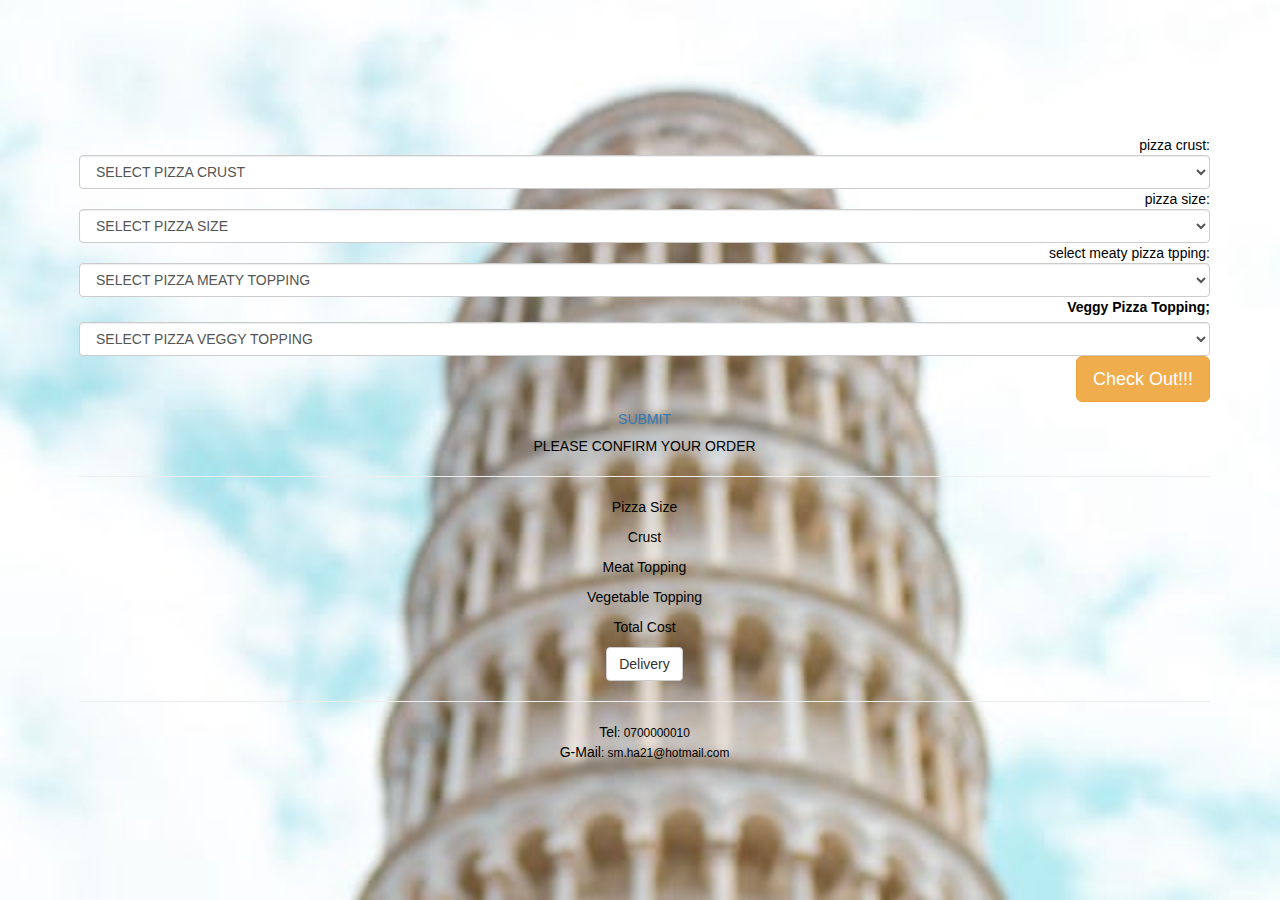
==== index.html @ 12dfc72f "adeed navbar to html" ====
<!DOCTYPE html>
<html>

<head>
	<title>Pizza</title>
	<link rel="stylesheet" type="text/css" href="css/style.css">
	<link rel="stylesheet" type="text/css" href="https://maxcdn.bootstrapcdn.com/bootstrap/3.3.5/css/bootstrap.min.css">
	<link href="https://fonts.googleapis.com/css?family=Poiret+One&display=swap" rel="stylesheet">

<body>
	<div class="container">
		
		<div class="continer ee">
			<form>
				<label></label> pizza crust:<br></label>
				<select class="form-control" id="crust">
					<option>SELECT PIZZA CRUST </option><br>
					<option value="Crispy">CRISPY </option>
					<option value="Stuffed">STUFFED </option>
					<option value="Glutten-free">GLUTEN FREE </option>
				</select>
				<label></label> pizza size:<br></label>
				<select class="form-control" id="size">
					<option>SELECT PIZZA SIZE </option><br>
					<option value="Large">LARGE KSH 600</option>
					<option value="Medium">MEDIUM KSH 500</option>
					<option value="Small">SMALL KSH 300 </option>
				</select>
				select meaty pizza tpping:<br>
				<select class="form-control" id="meaty">
					<option>SELECT PIZZA MEATY TOPPING </option><br>
					<option value="Peperonni">PEPERONNI </option>
					<option value="Sausage">SAUSAGE </option>
					<option value="Chicken">CHICKEN </option>
				</select>
				<label>Veggy Pizza Topping;</label>
				<select class="form-control" id="veggy">
					<option>SELECT PIZZA VEGGY TOPPING </option><br>
					<option value="Onion">ONION </option>
					<option value="Spinach">SPINACH </option>
					<option value="Pineapple">PINEAPPLE </option>
				</select>
				<input type="submit" class="btn btn-warning btn-rounded waves-effect btn-lg" id="totalCost"
					value="Check Out!!!">
			</form>
			<a onclick="onCalculate()" value="submit" id="submit" class="btn">SUBMIT</a>

			<div class="sect-4" id="textPrice">
				<div class="pick">
					<p style="text-align: center;">PLEASE CONFIRM YOUR ORDER</p>
					<hr>
					<p id="pz">Pizza Size</p>
					<p id="cr">Crust</p>
					<p id="mt">Meat Topping</p>
					<p id="vt">Vegetable Topping</p>
					<P id="tc">Total Cost</P>
				</div>
			</div>
			<div class="modal fade" id="modalRegisterForm" tabindex="-1" role="dialog" aria-labelledby="myModalLabel"
				aria-hidden="true">
				<div class="modal-dialog" role="document">
					<div class="modal-content">
						<div class="modal-header text-center">
							<h4>Fill in delivery detail</h4>
							<button type="button" class="close" data-dismiss="modal" aria-label="Close">
								<span aria-hidden="true">&times;</span>
							</button>
						</div>
					</div>
					<div class="modal-body mx-3">
						<div class="md-form mb-5">
							<input type="text" id="name" placeholder='Your name' required>
						</div>
						<div class="md-form mb-5">
							<input type='text' id="lpocation" placeholder="Your Location" required>
						</div>
						<div class="md-form mb-4">
							<input type="number" id="address" placeholder="Your Address" required>
						</div>
					</div>
					<div class="modal-footer d-flex justify-content-center">
						<button id="delivery" onclick="validate()" class="btn btn-deep-orange">Send</button>
					</div>
				</div>
			</div>
			<div class="text-center">
				<a href="" id="mode" class="btn btn-default btn-rounded mb-4" data-toggle="modal"
				  data-target="#modalRegisterForm">Delivery</a>
			  </div>
			  <div id="contact">
				<hr>
				<div class="contact">
				  <span>Tel<small>: 0700000010</small></span> <br>
				  <span>G-Mail<small>: sm.ha21@hotmail.com</small></span>
				</div>
			  </div>
			  
			
			
			  <script src="js/jquery-3.3.1.js"></script>
			<script src="js/script.js"></script>
</body>

</html>
---- css/style.css ----
.nav {
  background-color:orange;
  font-family: "Poiret One", cursive;
  font-size: 2.4vh;
}
body {
  background: url("../images/plash6.jpeg") no-repeat;
  background-size: cover;
}
.pp{
  color:whitesmoke;
}
form {
text-align: right;
}
.ee{
  margin-top: 15vh;
margin-left: 1vh;
  text-align: center;
color:black;
}
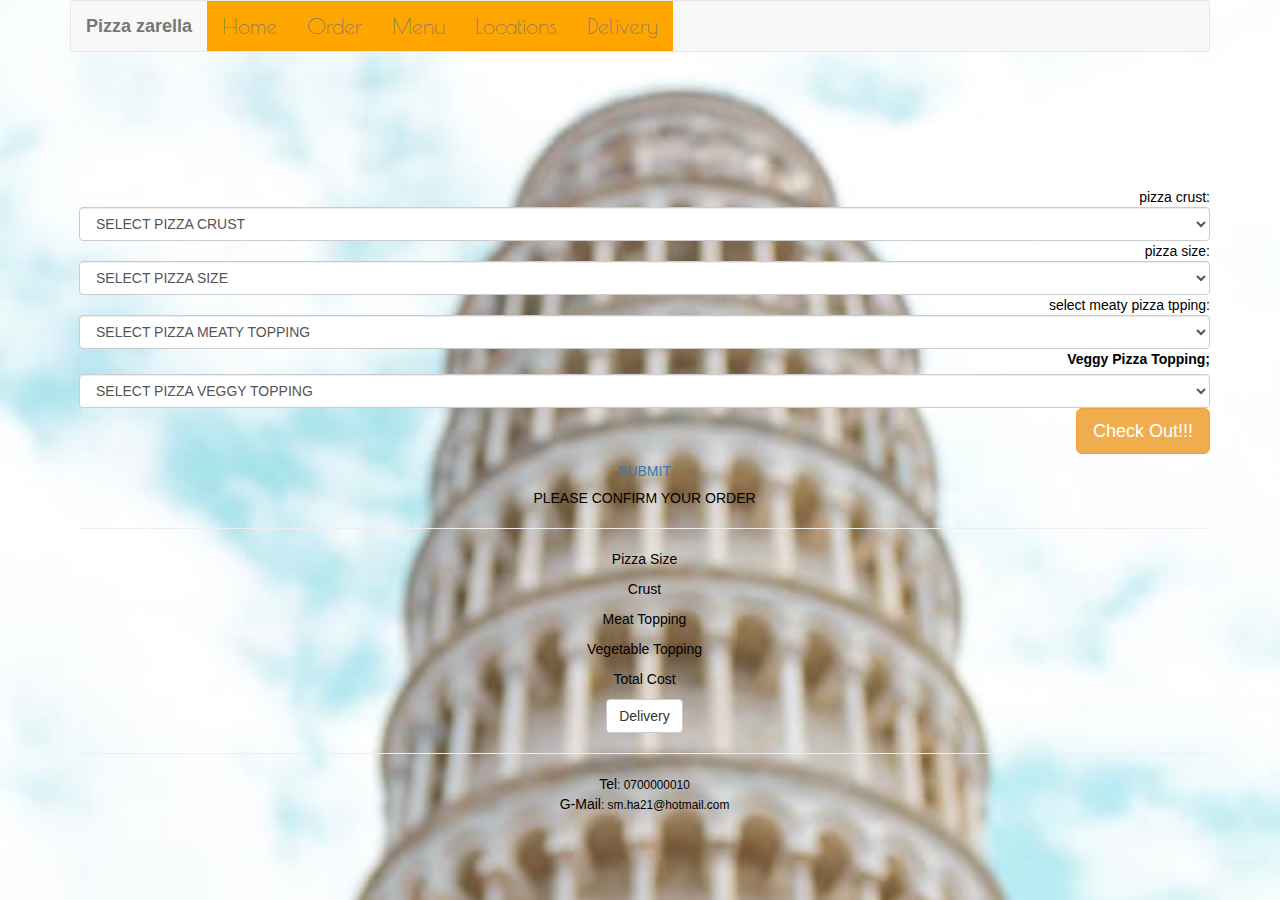
==== commit d2cf6bbe: "adeed navbar to html" ====
--- a/index.html
+++ b/index.html
@@ -9,7 +9,18 @@
 
 <body>
 	<div class="container">
-		
+		<nav class="navbar navbar-default">
+			<div class="navbar-header">
+				<strong><a href="#" class="navbar-brand">Pizza zarella</a></strong>
+			</div>
+			<ul class="nav navbar-nav">
+				<li><a href="#">Home</a></li>
+				<li><a href="#">Order</a></li>
+				<li><a href="#">Menu</a></li>
+				<li><a href="#">Locations</a></li>
+				<li><a href="#">Delivery</a></li>
+			</ul>
+		</nav>
 		<div class="continer ee">
 			<form>
 				<label></label> pizza crust:<br></label>
@@ -85,19 +96,19 @@
 			</div>
 			<div class="text-center">
 				<a href="" id="mode" class="btn btn-default btn-rounded mb-4" data-toggle="modal"
-				  data-target="#modalRegisterForm">Delivery</a>
-			  </div>
-			  <div id="contact">
+					data-target="#modalRegisterForm">Delivery</a>
+			</div>
+			<div id="contact">
 				<hr>
 				<div class="contact">
-				  <span>Tel<small>: 0700000010</small></span> <br>
-				  <span>G-Mail<small>: sm.ha21@hotmail.com</small></span>
+					<span>Tel<small>: 0700000010</small></span> <br>
+					<span>G-Mail<small>: sm.ha21@hotmail.com</small></span>
 				</div>
-			  </div>
-			  
-			
-			
-			  <script src="js/jquery-3.3.1.js"></script>
+			</div>
+
+
+
+			<script src="js/jquery-3.3.1.js"></script>
 			<script src="js/script.js"></script>
 </body>
 
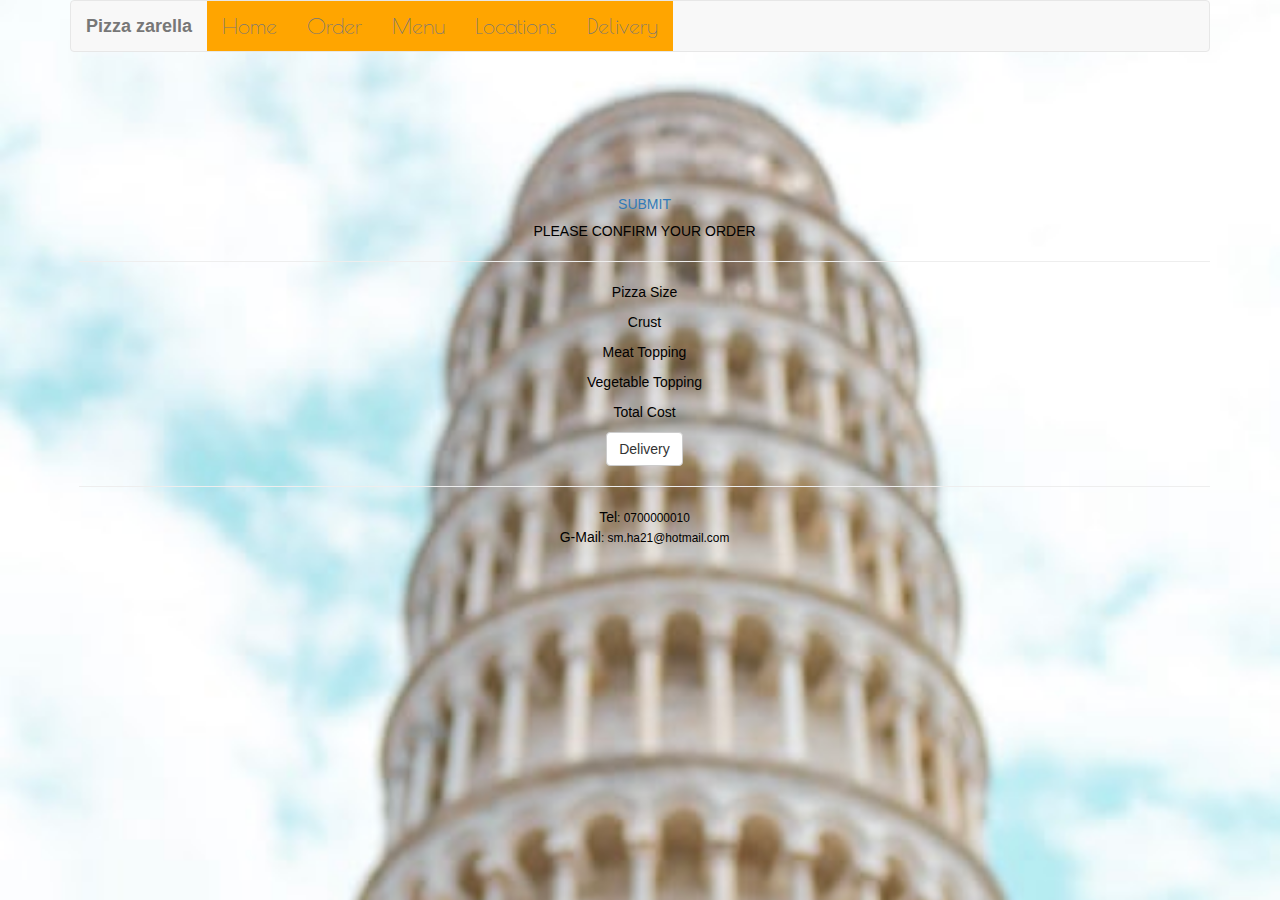
==== commit 04c96326: "adeed form to html" ====
--- a/index.html
+++ b/index.html
@@ -22,38 +22,7 @@
 			</ul>
 		</nav>
 		<div class="continer ee">
-			<form>
-				<label></label> pizza crust:<br></label>
-				<select class="form-control" id="crust">
-					<option>SELECT PIZZA CRUST </option><br>
-					<option value="Crispy">CRISPY </option>
-					<option value="Stuffed">STUFFED </option>
-					<option value="Glutten-free">GLUTEN FREE </option>
-				</select>
-				<label></label> pizza size:<br></label>
-				<select class="form-control" id="size">
-					<option>SELECT PIZZA SIZE </option><br>
-					<option value="Large">LARGE KSH 600</option>
-					<option value="Medium">MEDIUM KSH 500</option>
-					<option value="Small">SMALL KSH 300 </option>
-				</select>
-				select meaty pizza tpping:<br>
-				<select class="form-control" id="meaty">
-					<option>SELECT PIZZA MEATY TOPPING </option><br>
-					<option value="Peperonni">PEPERONNI </option>
-					<option value="Sausage">SAUSAGE </option>
-					<option value="Chicken">CHICKEN </option>
-				</select>
-				<label>Veggy Pizza Topping;</label>
-				<select class="form-control" id="veggy">
-					<option>SELECT PIZZA VEGGY TOPPING </option><br>
-					<option value="Onion">ONION </option>
-					<option value="Spinach">SPINACH </option>
-					<option value="Pineapple">PINEAPPLE </option>
-				</select>
-				<input type="submit" class="btn btn-warning btn-rounded waves-effect btn-lg" id="totalCost"
-					value="Check Out!!!">
-			</form>
+			
 			<a onclick="onCalculate()" value="submit" id="submit" class="btn">SUBMIT</a>
 
 			<div class="sect-4" id="textPrice">
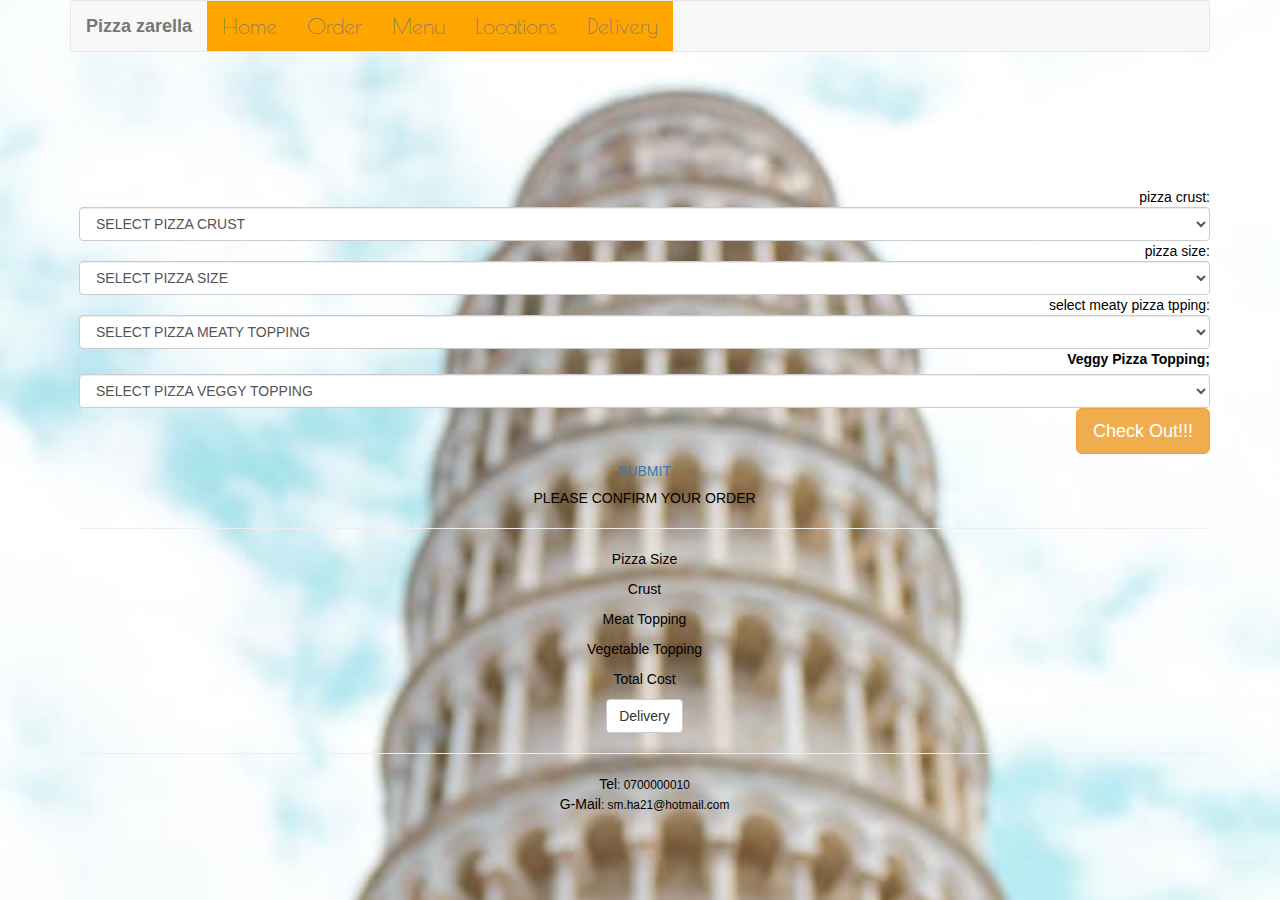
==== commit 677e1512: "adeed form to html" ====
--- a/index.html
+++ b/index.html
@@ -22,7 +22,38 @@
 			</ul>
 		</nav>
 		<div class="continer ee">
-			
+			<form>
+				<label></label> pizza crust:<br></label>
+				<select class="form-control" id="crust">
+					<option>SELECT PIZZA CRUST </option><br>
+					<option value="Crispy">CRISPY </option>
+					<option value="Stuffed">STUFFED </option>
+					<option value="Glutten-free">GLUTEN FREE </option>
+				</select>
+				<label></label> pizza size:<br></label>
+				<select class="form-control" id="size">
+					<option>SELECT PIZZA SIZE </option><br>
+					<option value="Large">LARGE KSH 600</option>
+					<option value="Medium">MEDIUM KSH 500</option>
+					<option value="Small">SMALL KSH 300 </option>
+				</select>
+				select meaty pizza tpping:<br>
+				<select class="form-control" id="meaty">
+					<option>SELECT PIZZA MEATY TOPPING </option><br>
+					<option value="Peperonni">PEPERONNI </option>
+					<option value="Sausage">SAUSAGE </option>
+					<option value="Chicken">CHICKEN </option>
+				</select>
+				<label>Veggy Pizza Topping;</label>
+				<select class="form-control" id="veggy">
+					<option>SELECT PIZZA VEGGY TOPPING </option><br>
+					<option value="Onion">ONION </option>
+					<option value="Spinach">SPINACH </option>
+					<option value="Pineapple">PINEAPPLE </option>
+				</select>
+				<input type="submit" class="btn btn-warning btn-rounded waves-effect btn-lg" id="totalCost"
+					value="Check Out!!!">
+			</form>
 			<a onclick="onCalculate()" value="submit" id="submit" class="btn">SUBMIT</a>
 
 			<div class="sect-4" id="textPrice">
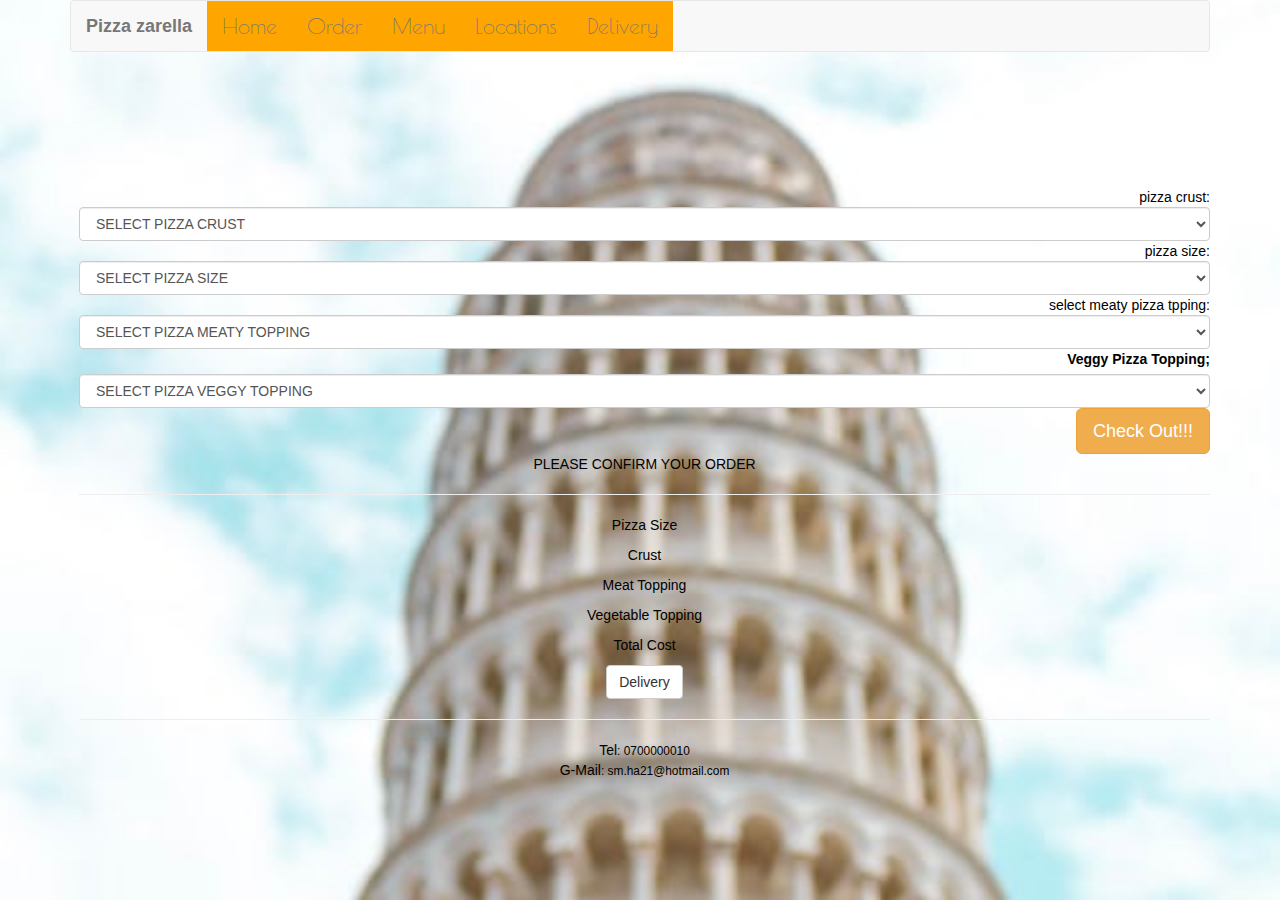
==== commit 58805bcf: "edit submit in html" ====
--- a/index.html
+++ b/index.html
@@ -54,8 +54,7 @@
 				<input type="submit" class="btn btn-warning btn-rounded waves-effect btn-lg" id="totalCost"
 					value="Check Out!!!">
 			</form>
-			<a onclick="onCalculate()" value="submit" id="submit" class="btn">SUBMIT</a>
-
+			
 			<div class="sect-4" id="textPrice">
 				<div class="pick">
 					<p style="text-align: center;">PLEASE CONFIRM YOUR ORDER</p>
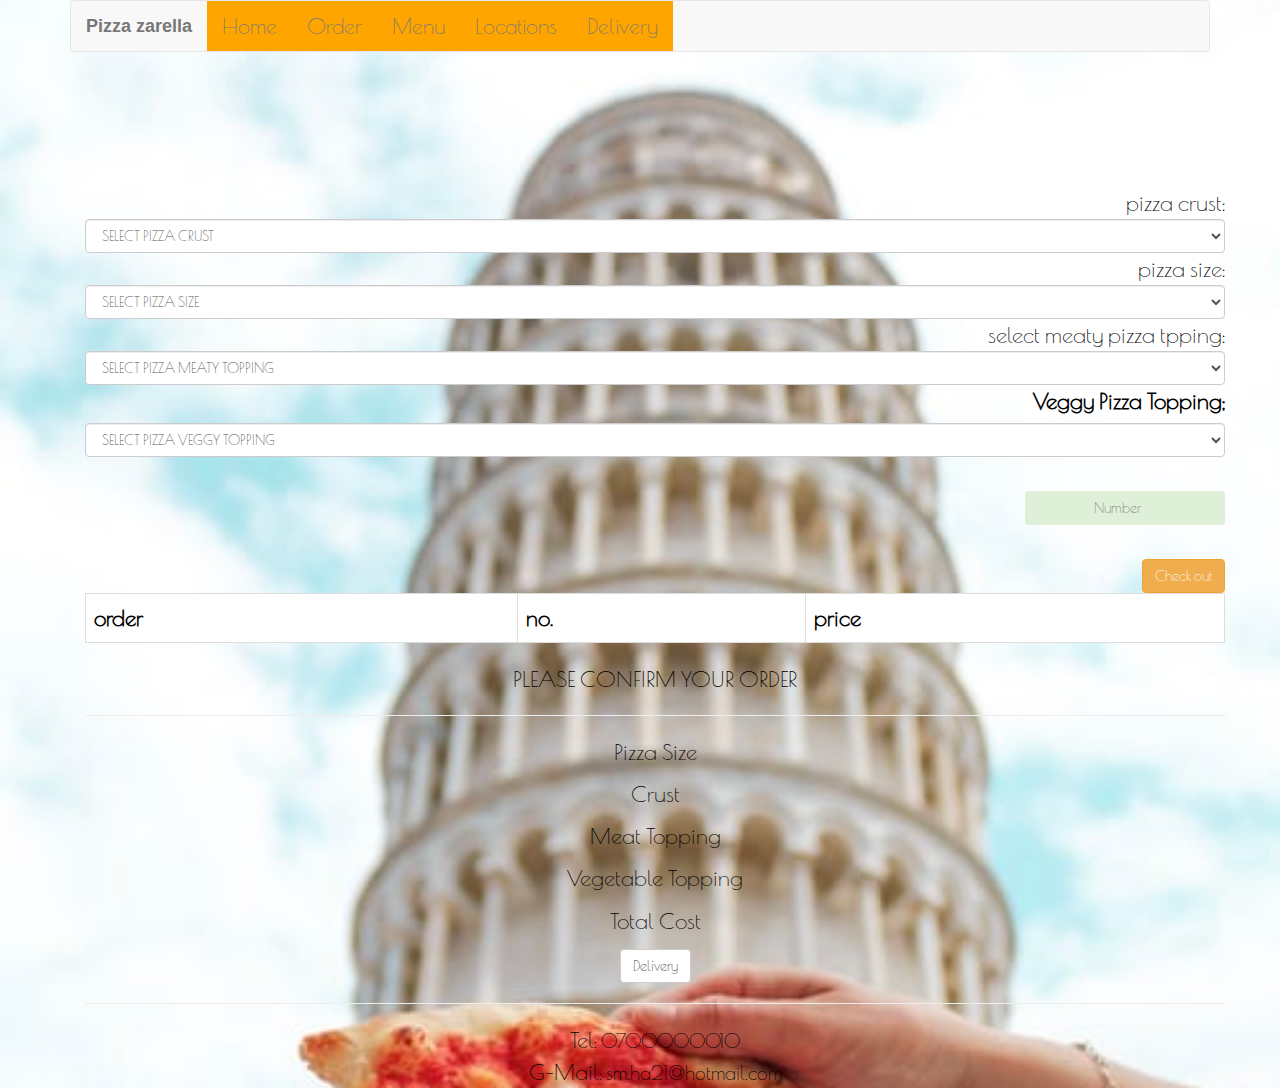
==== commit 4496cc18: "edit screenshot in README.md" ====
--- a/index.html
+++ b/index.html
@@ -21,14 +21,14 @@
 				<li><a href="#">Delivery</a></li>
 			</ul>
 		</nav>
-		<div class="continer ee">
+		<div class="container ee">
 			<form>
 				<label></label> pizza crust:<br></label>
 				<select class="form-control" id="crust">
 					<option>SELECT PIZZA CRUST </option><br>
-					<option value="Crispy">CRISPY </option>
-					<option value="Stuffed">STUFFED </option>
-					<option value="Glutten-free">GLUTEN FREE </option>
+					<option value="Crispy">CRISPY</option>
+					<option value="Stuffed">STUFFED</option>
+					<option value="Glutten-free">GLUTEN FREE</option>
 				</select>
 				<label></label> pizza size:<br></label>
 				<select class="form-control" id="size">
@@ -40,21 +40,36 @@
 				select meaty pizza tpping:<br>
 				<select class="form-control" id="meaty">
 					<option>SELECT PIZZA MEATY TOPPING </option><br>
-					<option value="Peperonni">PEPERONNI </option>
-					<option value="Sausage">SAUSAGE </option>
-					<option value="Chicken">CHICKEN </option>
+					<option value="Peperonni">PEPERONNI</option>
+					<option value="Sausage">SAUSAGE</option>
+					<option value="Chicken">CHICKEN</option>
 				</select>
 				<label>Veggy Pizza Topping;</label>
 				<select class="form-control" id="veggy">
 					<option>SELECT PIZZA VEGGY TOPPING </option><br>
-					<option value="Onion">ONION </option>
-					<option value="Spinach">SPINACH </option>
-					<option value="Pineapple">PINEAPPLE </option>
+					<option value="Onion">ONION</option>
+					<option value="Spinach">SPINACH</option>
+					<option value="Pineapple">PINEAPPLE</option>
 				</select>
-				<input type="submit" class="btn btn-warning btn-rounded waves-effect btn-lg" id="totalCost"
-					value="Check Out!!!">
+				<br>	
+				<input type="number" id="number" class="btn bg-success" placeholder="Number"><br>
+				<br>
+				<button type="button" class="btn btn-warning" id="totalCost" onclick="onCalculate()">Check out</button>
 			</form>
-			
+			<div class="row">
+				<div class="col-md-12">
+					<table class="table table-bordered">
+						<tbody id="heading">
+							<th>order</th>
+							<th>no.</th>
+							<th>price</th>
+						</tbody>
+						<tbody id="summary">
+
+						</tbody>
+					</table>
+				</div>
+			</div>
 			<div class="sect-4" id="textPrice">
 				<div class="pick">
 					<p style="text-align: center;">PLEASE CONFIRM YOUR ORDER</p>
--- a/css/style.css
+++ b/css/style.css
@@ -1,5 +1,5 @@
 .nav {
-  background-color:orange;
+  background-color: orange;
   font-family: "Poiret One", cursive;
   font-size: 2.4vh;
 }
@@ -7,15 +7,19 @@
   background: url("../images/plash6.jpeg") no-repeat;
   background-size: cover;
 }
-.pp{
-  color:whitesmoke;
+
+form {
+  text-align: right;
 }
-form {
-text-align: right;
+.ee {
+  margin-top: 15vh;
+  margin-left: 1vh;
+  text-align: center;
+  color: black;
+  font-family: "Poiret One", cursive;
+  font-size: 2.5vh;
 }
-.ee{
-  margin-top: 15vh;
-margin-left: 1vh;
-  text-align: center;
-color:black;
-}+.table {
+  text-align: left;
+  background-color: white;
+}
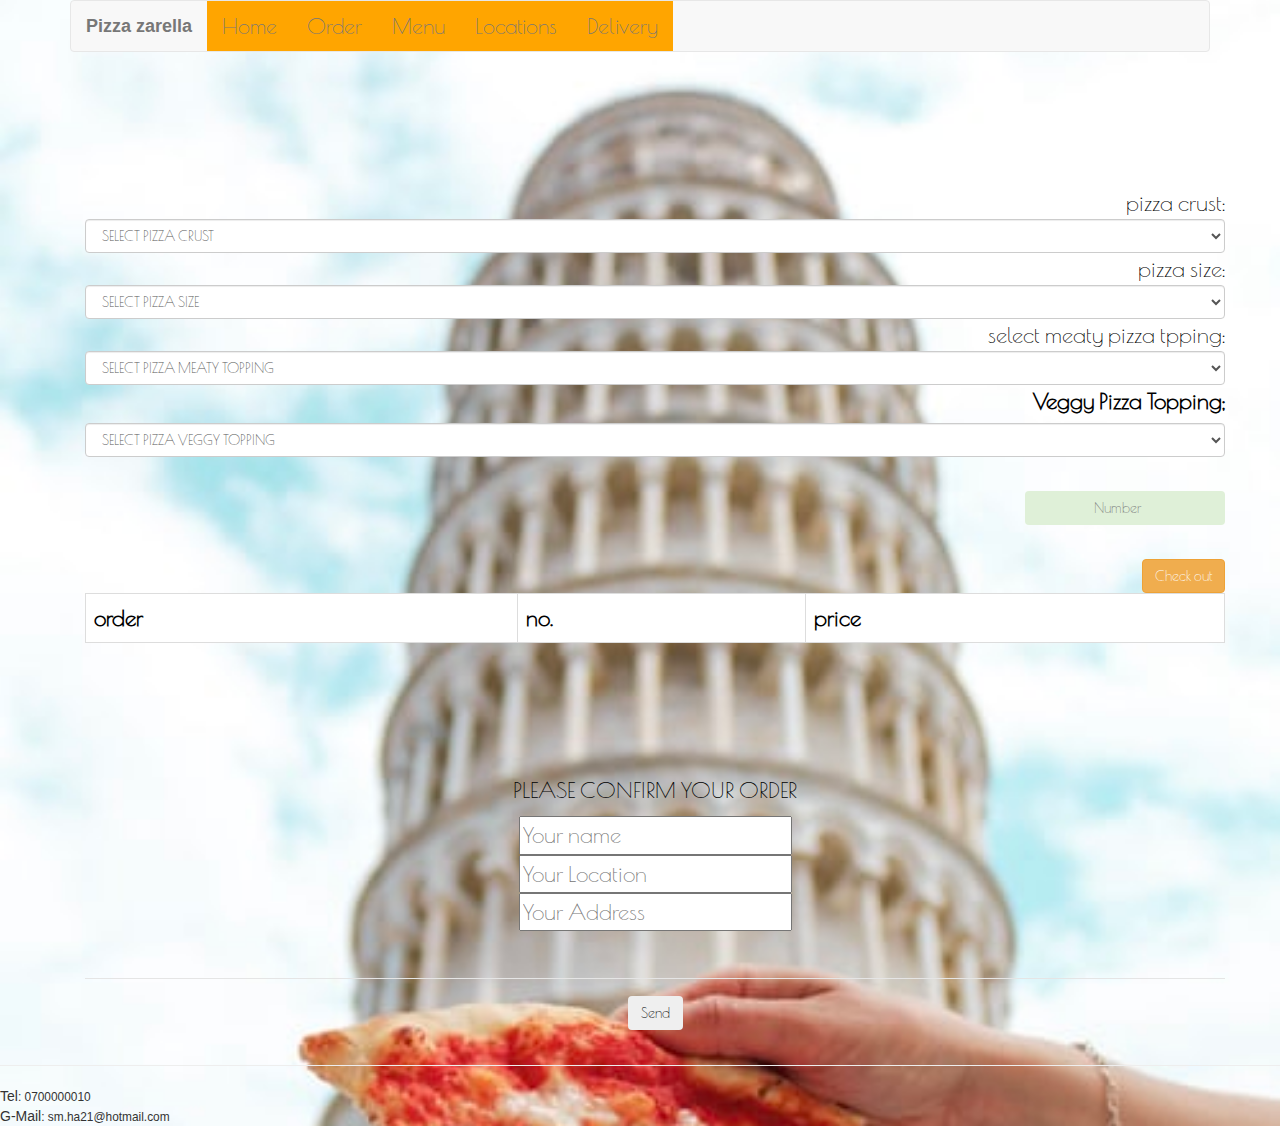
==== commit 4887f997: "edit screenshot in README.md" ====
--- a/index.html
+++ b/index.html
@@ -51,7 +51,7 @@
 					<option value="Spinach">SPINACH</option>
 					<option value="Pineapple">PINEAPPLE</option>
 				</select>
-				<br>	
+				<br>
 				<input type="number" id="number" class="btn bg-success" placeholder="Number"><br>
 				<br>
 				<button type="button" class="btn btn-warning" id="totalCost" onclick="onCalculate()">Check out</button>
@@ -70,60 +70,37 @@
 					</table>
 				</div>
 			</div>
-			<div class="sect-4" id="textPrice">
-				<div class="pick">
+			<br><br><br>
+			<div class="modal-body mx-3">
+				<div class="md-form mb-5">
 					<p style="text-align: center;">PLEASE CONFIRM YOUR ORDER</p>
-					<hr>
-					<p id="pz">Pizza Size</p>
-					<p id="cr">Crust</p>
-					<p id="mt">Meat Topping</p>
-					<p id="vt">Vegetable Topping</p>
-					<P id="tc">Total Cost</P>
+					<input type="text" id="name" placeholder='Your name' required>
+				</div>
+				<div class="md-form mb-5">
+					<input type='text' id="lpocation" placeholder="Your Location" required>
+				</div>
+				<div class="md-form mb-4">
+					<input type="number" id="address" placeholder="Your Address" required>
 				</div>
 			</div>
-			<div class="modal fade" id="modalRegisterForm" tabindex="-1" role="dialog" aria-labelledby="myModalLabel"
-				aria-hidden="true">
-				<div class="modal-dialog" role="document">
-					<div class="modal-content">
-						<div class="modal-header text-center">
-							<h4>Fill in delivery detail</h4>
-							<button type="button" class="close" data-dismiss="modal" aria-label="Close">
-								<span aria-hidden="true">&times;</span>
-							</button>
-						</div>
-					</div>
-					<div class="modal-body mx-3">
-						<div class="md-form mb-5">
-							<input type="text" id="name" placeholder='Your name' required>
-						</div>
-						<div class="md-form mb-5">
-							<input type='text' id="lpocation" placeholder="Your Location" required>
-						</div>
-						<div class="md-form mb-4">
-							<input type="number" id="address" placeholder="Your Address" required>
-						</div>
-					</div>
-					<div class="modal-footer d-flex justify-content-center">
-						<button id="delivery" onclick="validate()" class="btn btn-deep-orange">Send</button>
-					</div>
-				</div>
+			<br>
+			<div class="modal-footer d-flex justify-content-center"id="k">
+				<button id="delivery" onclick="validate()" class="btn btn-deep-orange">Send</button>
 			</div>
-			<div class="text-center">
-				<a href="" id="mode" class="btn btn-default btn-rounded mb-4" data-toggle="modal"
-					data-target="#modalRegisterForm">Delivery</a>
-			</div>
-			<div id="contact">
-				<hr>
-				<div class="contact">
-					<span>Tel<small>: 0700000010</small></span> <br>
-					<span>G-Mail<small>: sm.ha21@hotmail.com</small></span>
-				</div>
-			</div>
+		</div>
+	</div>
+	<div id="contact">
+		<hr>
+		<div class="contact">
+			<span>Tel<small>: 0700000010</small></span> <br>
+			<span>G-Mail<small>: sm.ha21@hotmail.com</small></span>
+		</div>
+	</div>
 
 
 
-			<script src="js/jquery-3.3.1.js"></script>
-			<script src="js/script.js"></script>
+	<script src="js/jquery-3.3.1.js"></script>
+	<script src="js/script.js"></script>
 </body>
 
 </html>--- a/css/style.css
+++ b/css/style.css
@@ -23,3 +23,6 @@
   text-align: left;
   background-color: white;
 }
+#k{
+  text-align: center;
+}